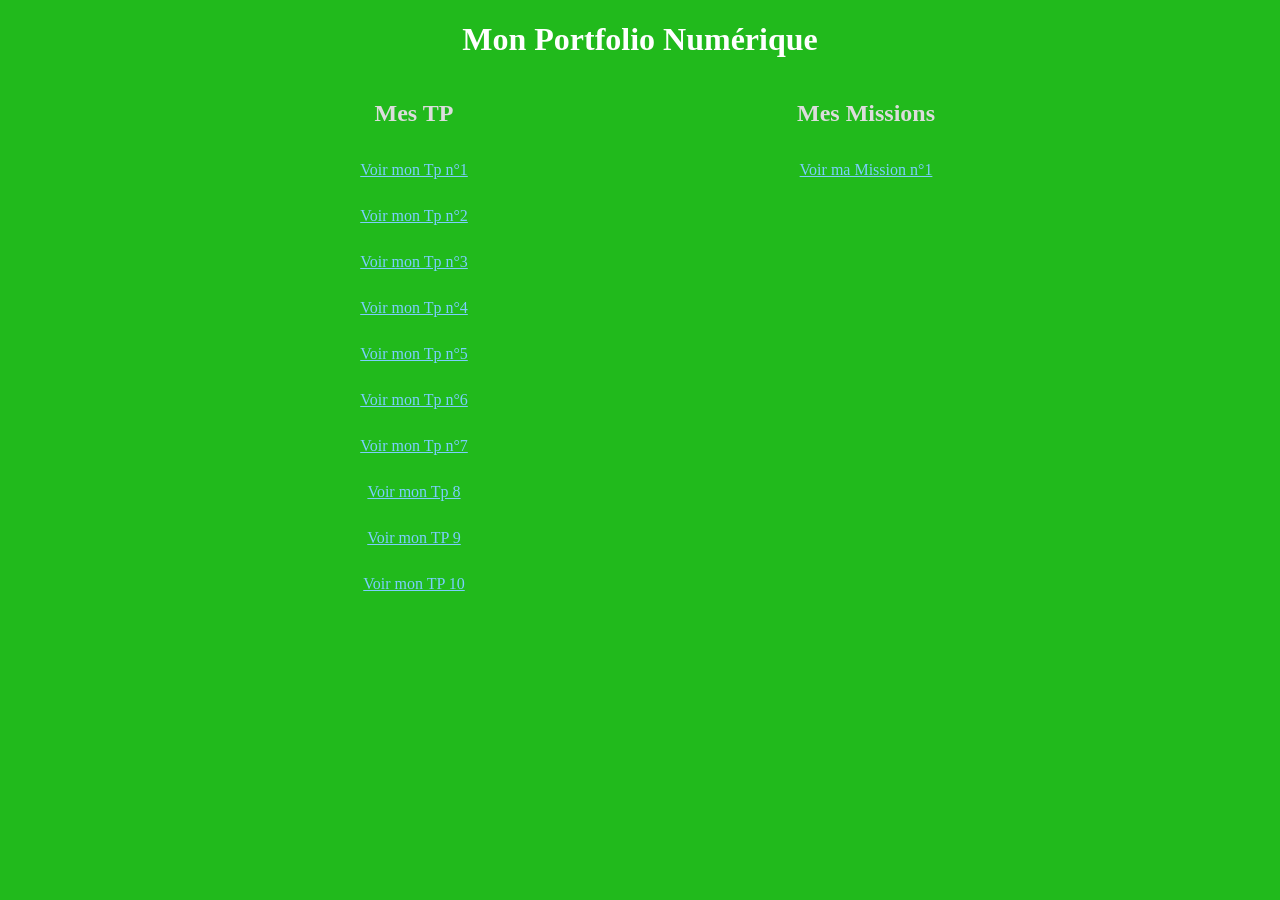
==== index.html @ 22eef6fd "Add files via upload" ====
<!DOCTYPE html>
<html lang="en">
<head>
    <meta charset="UTF-8">
    <meta name="viewport" content="width=device-width, initial-scale=1.0">
    <title>Document</title>
    <link href="style.css" rel="stylesheet">

</head>
<body>
    <h1>Mon Portfolio Numérique</h1>

    <div class="layout">
        <section class="col">
            <h2>Mes TP</h2>
            <a href="tp 1/index.html">Voir mon Tp n°1</a>
            <br>
            <a href="tp 2/index.html">Voir mon Tp n°2</a>
            <br>
            <a href="tp 3/index.html">Voir mon Tp n°3</a>
            <br>
            <a href="tp 4/index.html">Voir mon Tp n°4</a>
            <br>
            <a href="tp 5/index.html">Voir mon Tp n°5</a>
            <br>
            <a href="tp 6/index.html">Voir mon Tp n°6</a>
            <br>
            <a href="tp 7/AP-Les-environnements-d’exploitation.pdf">Voir mon Tp n°7</a>
            <br>
            <a href="TP 8 JS/tp calculatrice index.html">Voir mon Tp 8</a>
            <br>
            <a href="TP 9/index.html">Voir mon TP 9</a>
            <br>
            <a href="TP 10/index.html">Voir mon TP 10</a>
            <br>
            <a href="TP 11/index.html"></a>

        </section>
    
    
    <div class="layout">
        <section class="col">
            <h2>Mes Missions</h2>
            <a href="mission/index.html">Voir ma Mission n°1</a>
            <br>

        </section>    
    </div>

</body>
</html>
---- style.css ----
body{
    background-color: #21BA1C;
}

h1{
    color: white;
    text-align: center;
}

input[type="text"], a{
    color: rgb(124, 206, 254);
    transition: color 200ms;
    text-align: center;
}

a:hover{
  color: rgb(255, 0, 166); 
}

a{
    display: grid;
  grid-template-columns: 1fr 1fr;  
  gap: 32px;
  justify-items: center;
}

.layout{
  display: flex;
  gap: 32px;        
  align-items: flex-start;
  justify-content: center; 
}

.col{
  width: 420px;        
}

@media (max-width: 700px){
  .layout{ 
    flex-direction: column;
    align-items: center;
  }
  .col{ width: min(100%, 500px); }
}

.col{
  width: 420px;
  text-align: center;
}

.col a{
  display: inline-block;    
  margin: 14px 0;           
}

.col a:hover{
  text-decoration: underline;
}

h2{
    color: gainsboro;
}
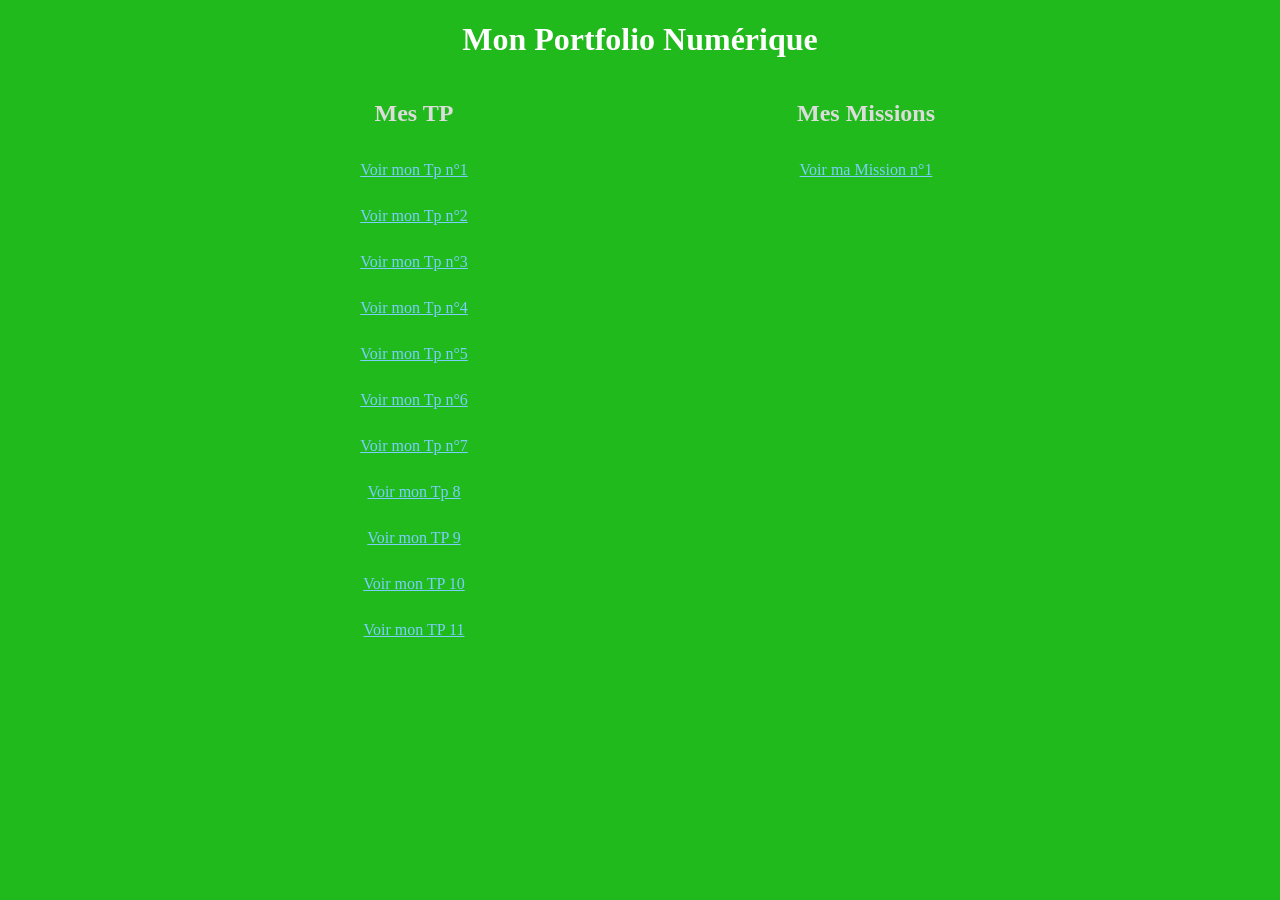
==== commit c6a782fd: "Add files via upload" ====
--- a/index.html
+++ b/index.html
@@ -33,7 +33,7 @@
             <br>
             <a href="TP 10/index.html">Voir mon TP 10</a>
             <br>
-            <a href="TP 11/index.html"></a>
+            <a href="TP 11/index.html">Voir mon TP 11</a>
 
         </section>
     
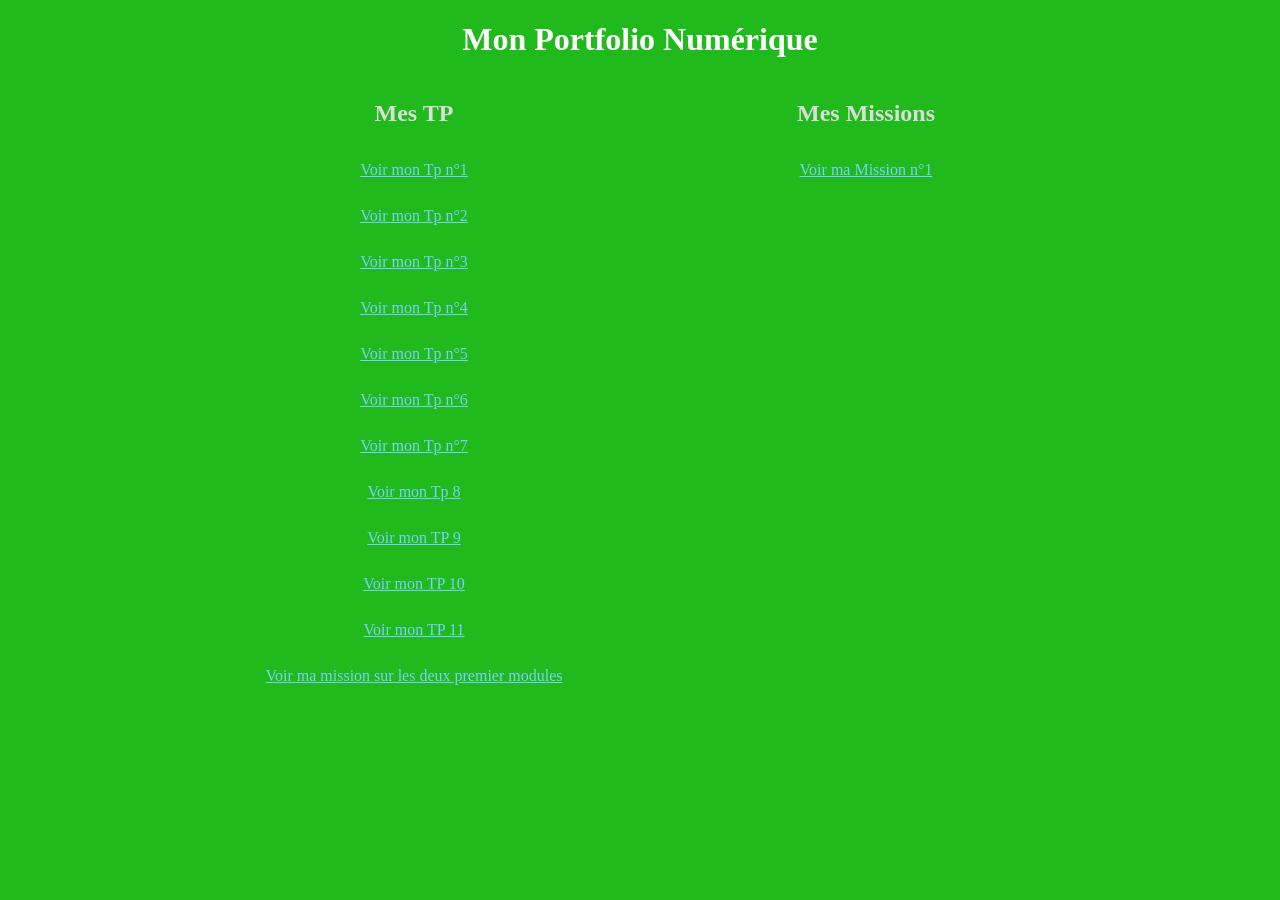
==== commit a6ea7210: "Add files via upload" ====
--- a/index.html
+++ b/index.html
@@ -34,6 +34,8 @@
             <a href="TP 10/index.html">Voir mon TP 10</a>
             <br>
             <a href="TP 11/index.html">Voir mon TP 11</a>
+            <br>
+            <a href="Mission les 2 premier modules/">Voir ma mission sur les deux premier modules</a>
 
         </section>
     
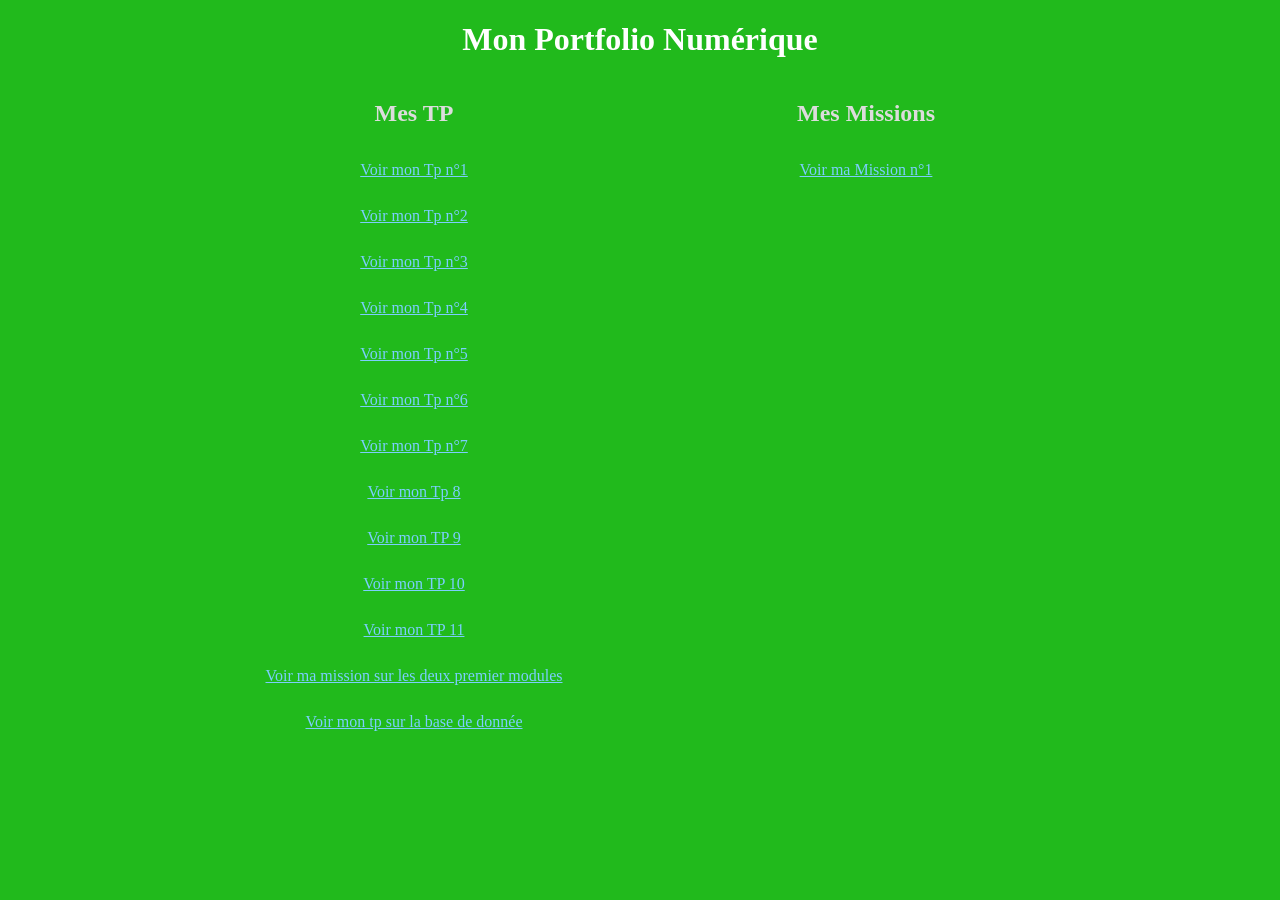
==== commit 1912330a: "Add files via upload" ====
--- a/index.html
+++ b/index.html
@@ -35,7 +35,10 @@
             <br>
             <a href="TP 11/index.html">Voir mon TP 11</a>
             <br>
-            <a href="Mission les 2 premier modules/">Voir ma mission sur les deux premier modules</a>
+            <a href="Mission 7 les 2 premiers modules .pdf">Voir ma mission sur les deux premier modules</a>
+            <br>
+            <a href="TP base de donnée.docx">Voir mon tp sur la base de donnée</a>
+
 
         </section>
     
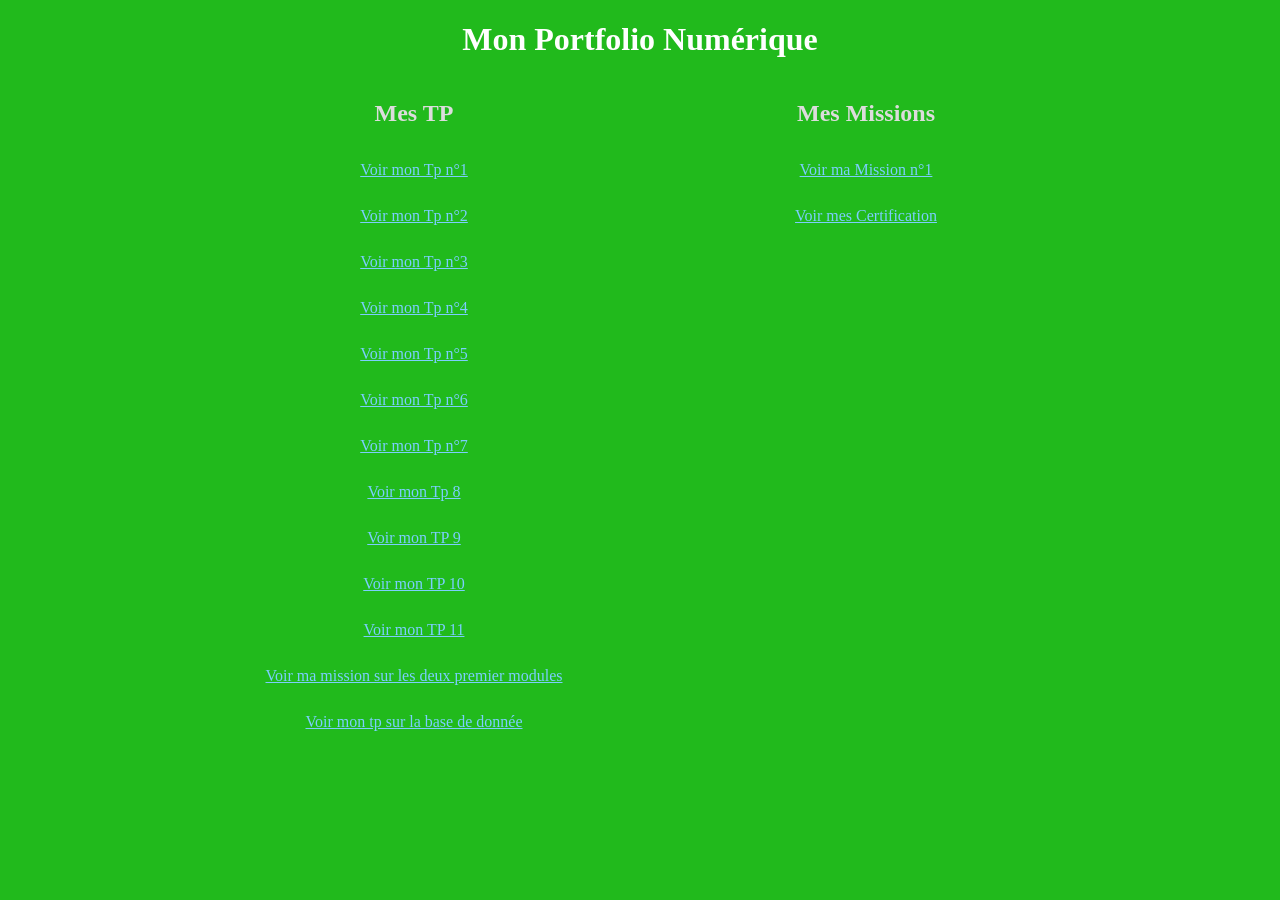
==== commit a5cf1db5: "Add files via upload" ====
--- a/index.html
+++ b/index.html
@@ -48,6 +48,7 @@
             <h2>Mes Missions</h2>
             <a href="mission/index.html">Voir ma Mission n°1</a>
             <br>
+            <a href="Certification/">Voir mes Certification</a>
 
         </section>    
     </div>
